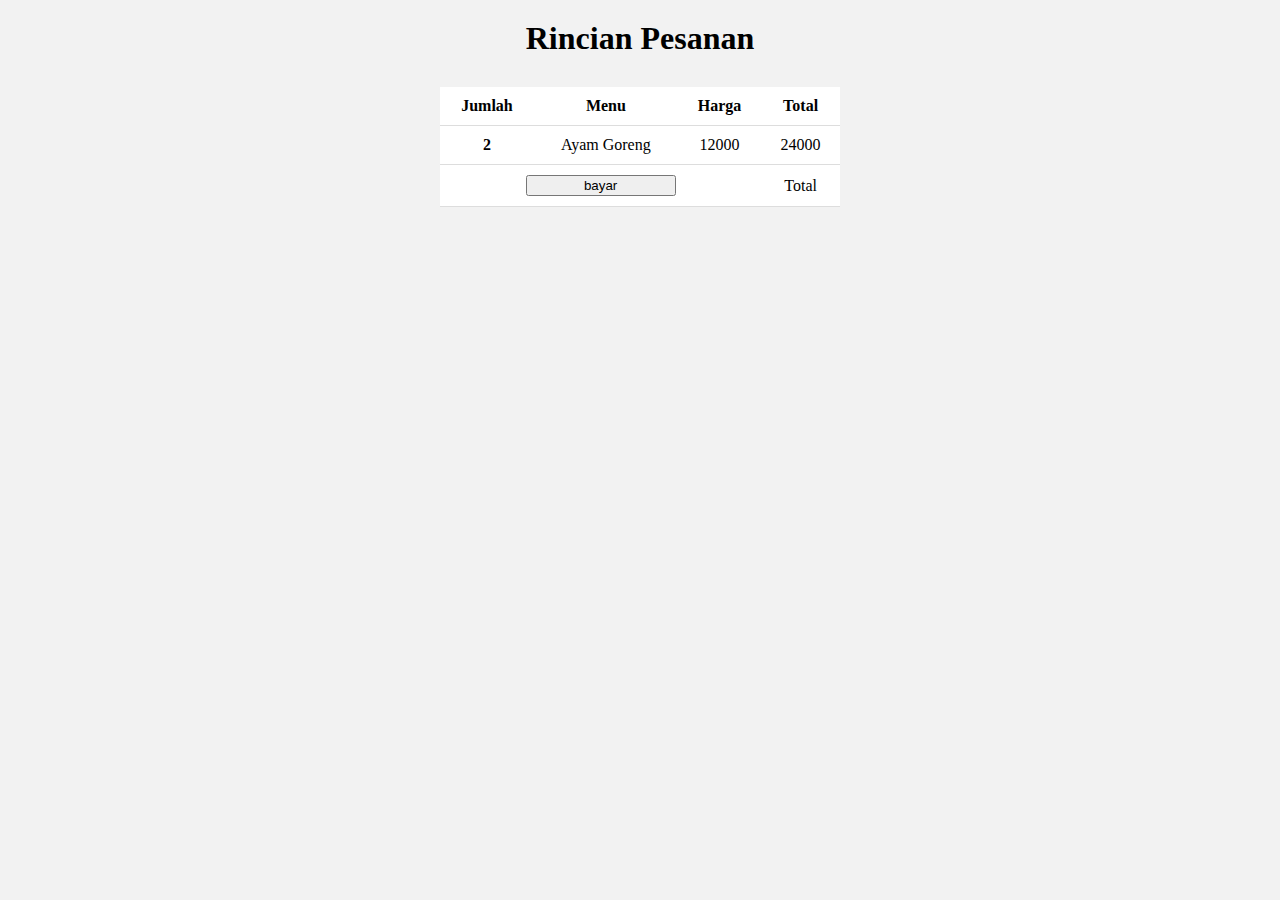
==== Rincian_pesanan.html @ eec14799 "elang" ====
<!DOCTYPE html>
<html lang="en">
<head>
    <meta charset="UTF-8">
    <meta http-equiv="X-UA-Compatible" content="IE=edge">
    <meta name="viewport" content="width=device-width, initial-scale=1.0">
    <link rel="stylesheet" href="index.css">
    <title>Rincian Pesanan</title>
</head>
<body>
    <div class="container">
        <h1 class="title">Rincian Pesanan</h1>
        <table class="table">
            <thead>
                <tr>
                    <th>Jumlah</th>
                    <th>Menu</th>
                    <th>Harga</th>
                    <th>Total</th>
                </tr>
            </thead>
            <tbody>
                <tr>
                    <th>2</th>
                    <td>Ayam Goreng</td>
                    <td>12000</td>
                    <td>24000</td>
                </tr>
                <tr>
                    <td colspan="3"><button>bayar</button></td>
                    <td>Total</td>
                </tr>
            </tbody>
        </table>
    </div>
</body>
</html>
---- index.css ----
/* Atur ukuran font dan warna latar belakang */
body {
    font-size: 16px;
    background-color: #f2f2f2;
}

/* Atur lebar maksimum dan margin */
.container {
    max-width: 640px;
    margin: 0 auto;
}

/* Atur tampilan judul */
.title {
    text-align: center;
    margin-top: 20px;
    margin-bottom: 30px;
}

/* Atur tampilan tabel */
.table {
    width: 100%;
    border-collapse: collapse;
    background-color: #fff;
    margin-bottom: 30px;
    max-width: 400px;
    margin: 0 auto;
}

/* Atur tampilan header tabel */
.table th, .table td {
    padding: 10px;
    margin: 0;
    text-align: center;
    border-bottom: 1px solid #ddd;
}
button {
    width: 100%;
    max-width: 150px;
}
@media (max-width: 767px) {
    /* Perubahan tata letak untuk ponsel dengan layar kecil */
    .table {
        max-width: 320px;
    }
}
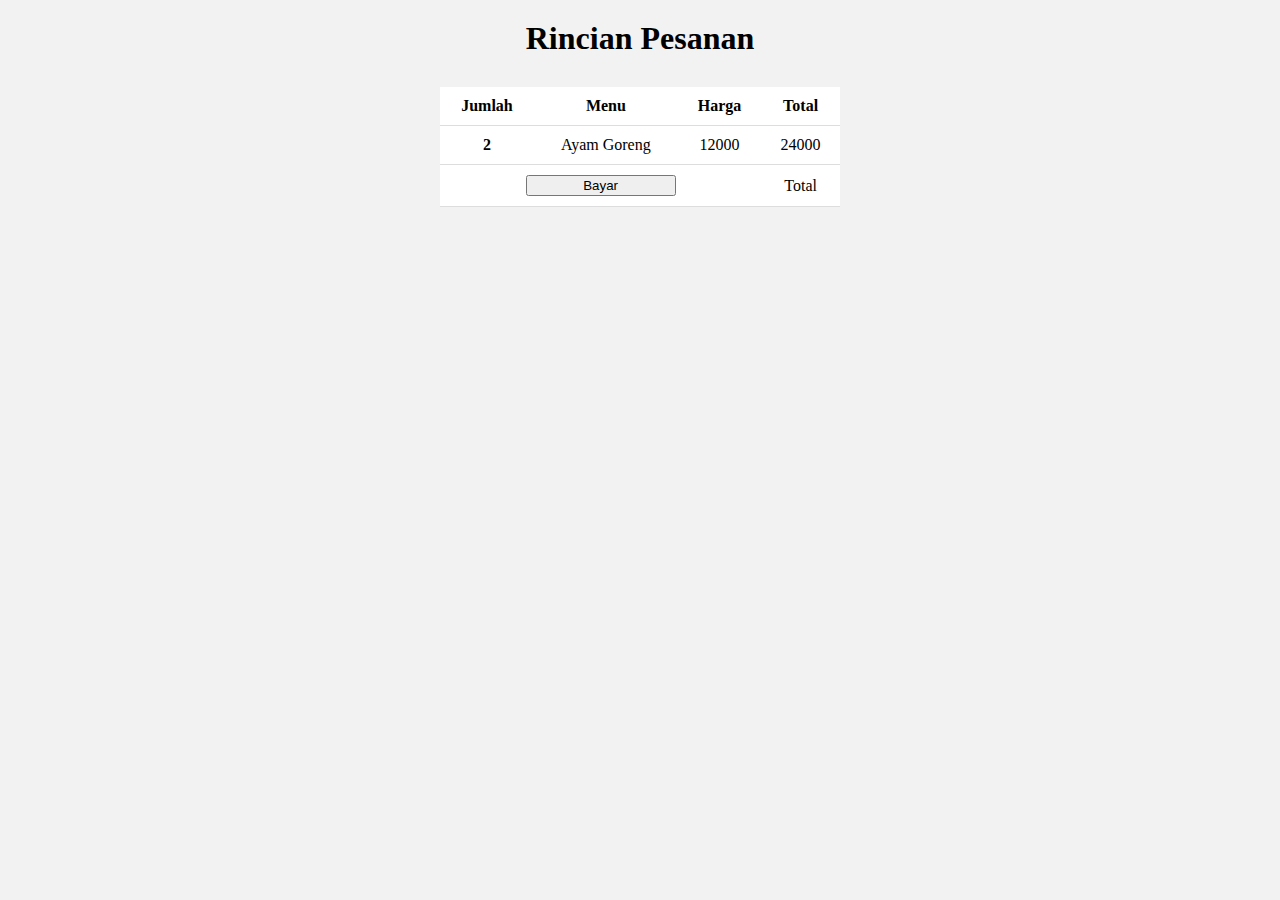
==== commit 0545e89e: "Merge branch 'main' of https://github.com/21081010047AdeliaPutriAdyani/BISMILLAH" ====
--- a/Rincian_pesanan.html
+++ b/Rincian_pesanan.html
@@ -1,12 +1,17 @@
+<?php
+
+?>
 <!DOCTYPE html>
 <html lang="en">
+
 <head>
     <meta charset="UTF-8">
     <meta http-equiv="X-UA-Compatible" content="IE=edge">
     <meta name="viewport" content="width=device-width, initial-scale=1.0">
-    <link rel="stylesheet" href="index.css">
+    <link rel="stylesheet" href="/index.css">
     <title>Rincian Pesanan</title>
 </head>
+
 <body>
     <div class="container">
         <h1 class="title">Rincian Pesanan</h1>
@@ -27,11 +32,12 @@
                     <td>24000</td>
                 </tr>
                 <tr>
-                    <td colspan="3"><button>bayar</button></td>
+                    <td colspan="3"><button a href="rincian_admin.php" >Bayar</a></button></td>
                     <td>Total</td>
                 </tr>
             </tbody>
         </table>
     </div>
 </body>
-</html>
+
+</html>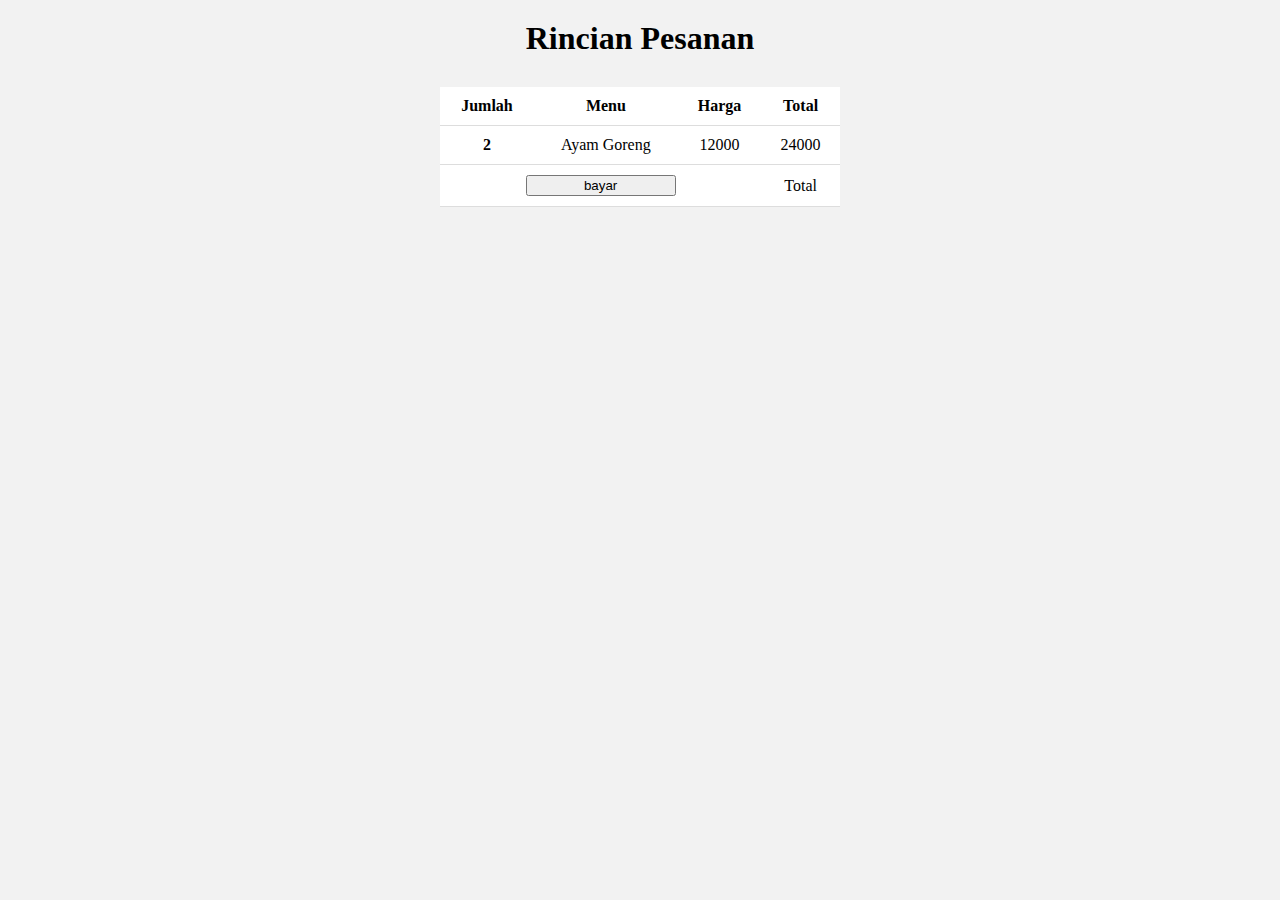
==== commit 147b995b: "j" ====
--- a/Rincian_pesanan.html
+++ b/Rincian_pesanan.html
@@ -1,6 +1,3 @@
-<?php
-
-?>
 <!DOCTYPE html>
 <html lang="en">
 
@@ -32,7 +29,7 @@
                     <td>24000</td>
                 </tr>
                 <tr>
-                    <td colspan="3"><button a href="rincian_admin.php" >Bayar</a></button></td>
+                    <td colspan="3"><button>bayar</button></td>
                     <td>Total</td>
                 </tr>
             </tbody>
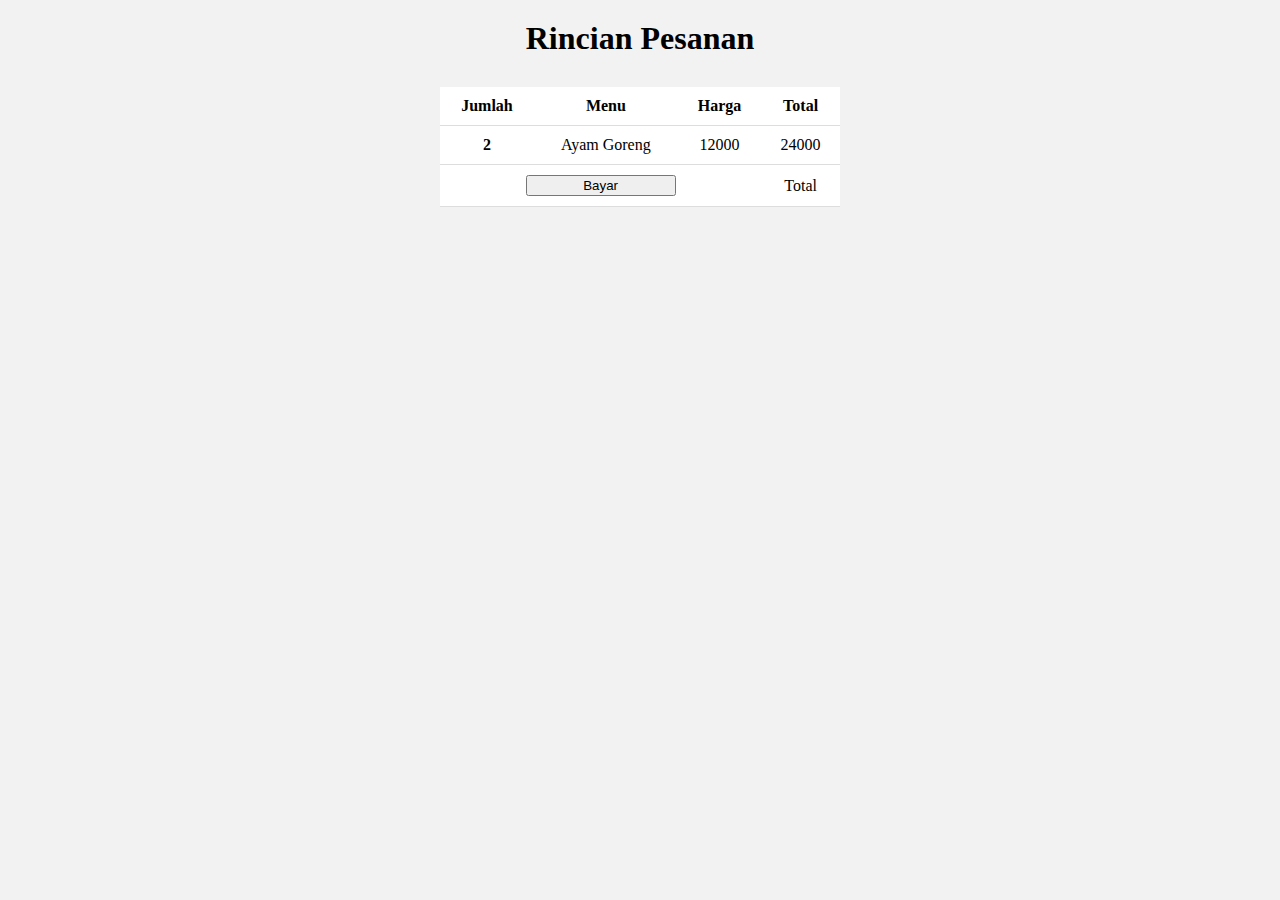
==== commit 68da8446: "Merge branch 'main' of https://github.com/21081010047AdeliaPutriAdyani/BISMILLAH" ====
--- a/Rincian_pesanan.html
+++ b/Rincian_pesanan.html
@@ -29,7 +29,7 @@
                     <td>24000</td>
                 </tr>
                 <tr>
-                    <td colspan="3"><button>bayar</button></td>
+                    <td colspan="3"><button a href="rincian_admin.php" >Bayar</a></button></td>
                     <td>Total</td>
                 </tr>
             </tbody>
